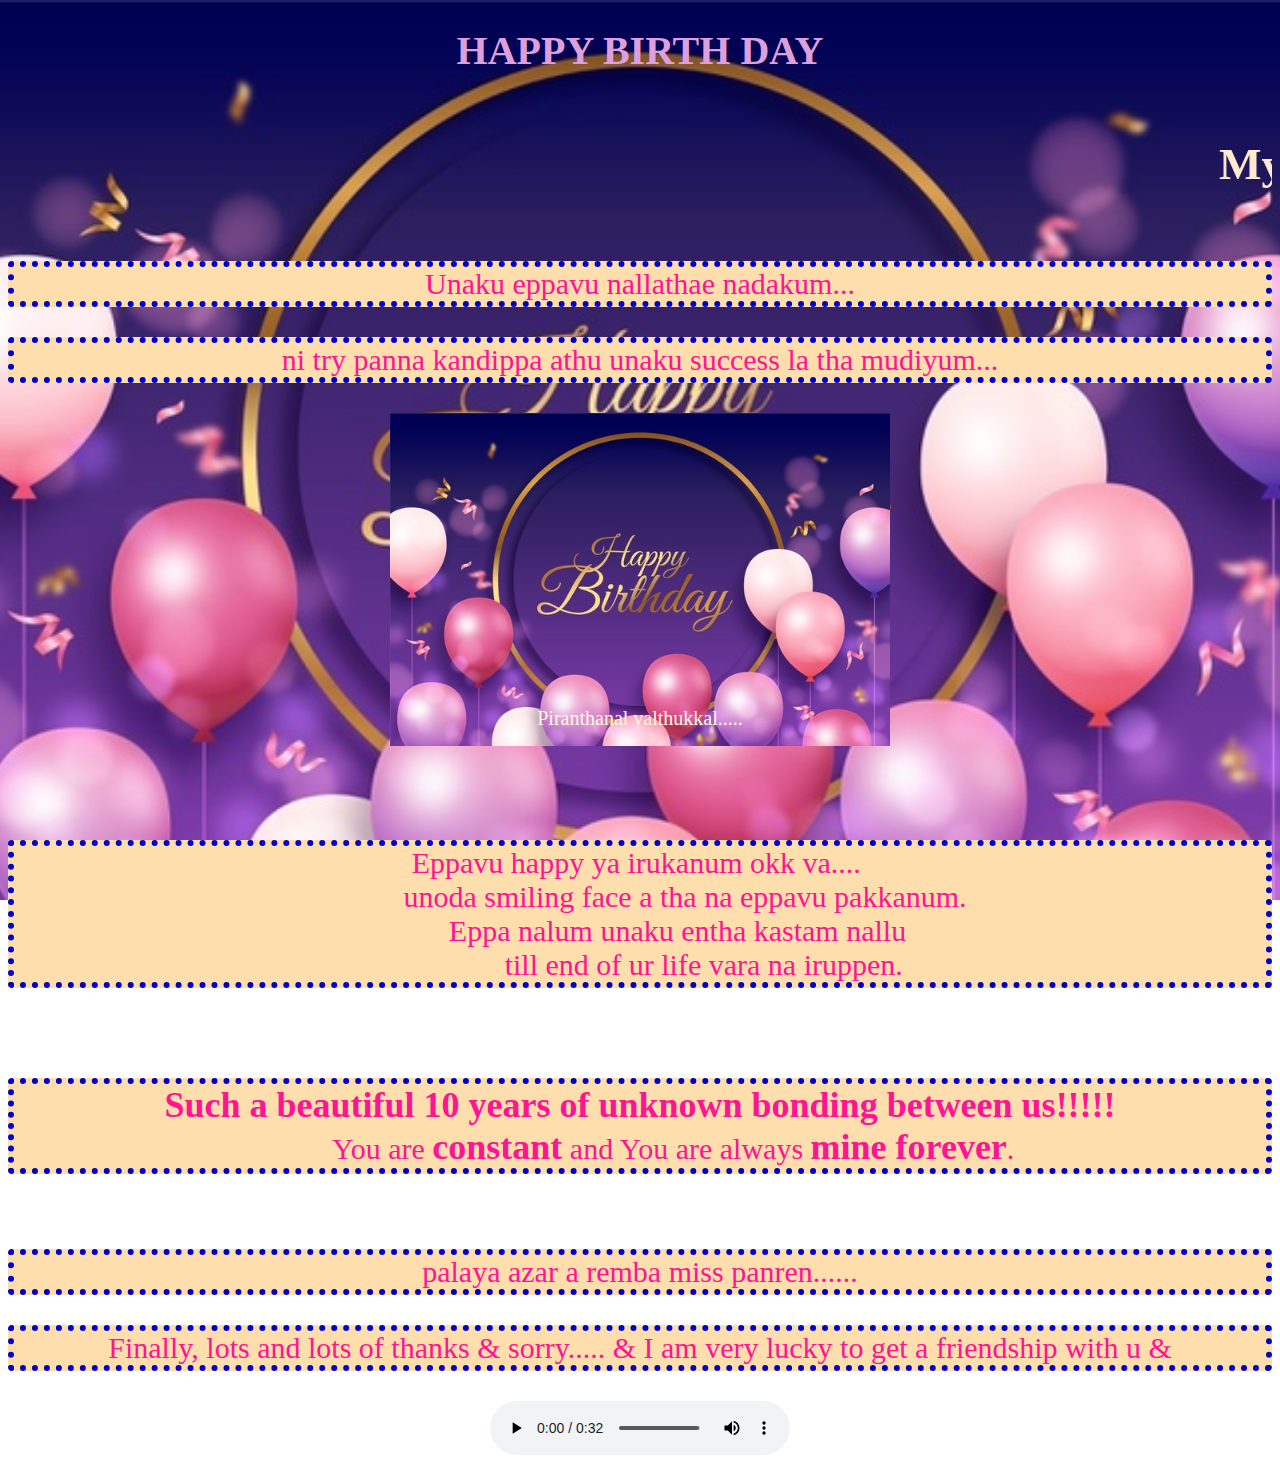
==== index.html @ 391ae745 "added new" ====
<!DOCTYPE html>
<html>

  <head>
    <title>Birthday wishes</title>
    <meta name="viewport" content="width=device-width, initial-scale=1.0">
    <meta content="text/html; charset=iso-8859-2" http-equiv="Content-Type">
    <link rel="stylesheet" href="mine.css">
    <style>
      * {box-sizing: border-box;}
      .mySlides {display: none;}
      img {vertical-align: middle;}
      img { opacity: 1.0;}
      img:hover {  opacity: 0.4;}
      /* Slideshow container */
      .slideshow-container {
        max-width: 500px;
        position: relative;
        margin: auto;
      }
      
      /* Caption text */
      .text {
        color:lightseagreen;
        font-size: 20px;
        padding: 8px 12px;
        position: absolute;
        bottom: 8px;
        width: 100%;
        text-align: center;
      }
      
      /* The dots/bullets/indicators */
      .dot {
        height: 0px;
        width: 0px;
        margin: 0 2px;
        background-color: #bbb;
        border-radius: 50%;
        display: inline-block;
        transition: background-color 0.6s ease;
      }
      
      .active {
        background-color: #717171;
      }
      
      /* Fading animation */
      .fade {
        -webkit-animation-name: fade;
        -webkit-animation-duration: 1.5s;
        animation-name: fade;
        animation-duration: 1.5s;
      }
      
      @-webkit-keyframes fade {
        from {opacity: .4} 
        to {opacity: 1}
      }
      
      @keyframes fade {
        from {opacity: .4} 
        to {opacity: 1}
      }
      
      /* On smaller screens, decrease text size */
      @media only screen and (max-width: 300px) {
        .text {font-size: 20px}
      }

      body{
    background: url(a.jpg) no-repeat center center fixed; 
    -webkit-background-size: cover;
    -moz-background-size: cover;
    -o-background-size: cover;
    background-size: cover;
    text-align: center;
}
h1
{
    font-weight: bold;
    color:plum;
    font-family:Curlz MT;
    font-size: 40px;
}
h2
{
    font-size: 45px;
    font-family: French Script MT;
    color:blanchedalmond;
}

b{
  font-size: larger;
  
}

p{
    font-size: 30px;
    color:deeppink;
    background:navajowhite;
    font-family:Gabriola;
    border-style: dotted;
    border-width: 6px;
    border-radius:4px;
    border-color:mediumblue;
}
      </style>
      
    </head>

    <body>
      <h1>HAPPY BIRTH DAY</h1>
      <marquee><h2>My best wishes to u babe.....    Happiest birth day to u pakki.......</h2></marquee>
      <p>Unaku eppavu nallathae nadakum...</p>
      <p> ni try panna kandippa athu unaku success la tha mudiyum...</p>
      
      <div class="slideshow-container">

        <div class="mySlides fade">
          <img src="a.jpg" style="width:100%; height: 50%;">
          <div class="text" style="color:cornsilk;">Piranthanal valthukkal.....</div>
        </div>
        
        <div class="mySlides fade">
          <img src="11.jpg" style="width:70%; height: 60%;">
          <div class="text">Hiii handsome....</div>
        </div>
        <div class="mySlides fade">
          <img src="12.jpg" style="width:90%; height: 70%;">
          <div class="text" style="color:lime;">GYM BOY....</div>
        </div>
    
        <div class="mySlides fade">
          <img src="13.jpg" style="width:70%; height: 50%;">
          <div class="text" style="color:cornsilk ;">Such a smiling face......</div>
        </div>
        <div class="mySlides fade">
          <img src="14.jpg" style="width:50%; height: 50%;">
          <div class="text">Good looking.....</div>
        </div>
        <div class="mySlides fade">
          <img src="15.jpg" style="width:70%; height: 50%;">
          <div class="text";>Stylish guy......</div>
        </div>
        <div class="mySlides fade">
          <img src="16.jpg" style="width:50%; height: 40%;">
          <div class="text">Smiley.....</div>
        </div>
        <div class="mySlides fade">
          <img src="17.jpg" style="width:50%; height: 50%;">
          <div class="text">Looking good.....</div>
        </div>
        <div class="mySlides fade">
          <img src="18.jpg" style="width:70%; height: 50%;">
          <div class="text">What a pose.....</div>
        </div>
        <div class="mySlides fade">
          <img src="19.jpg" style="width:50%; height: 50%;">
          <div class="text" style="color: rgb(233, 33, 133);">Mine........</div>
        </div>
        <div class="mySlides fade">
          <img src="20.jpg" style="width:70%; height: 50%;">
          <div class="text">ena lookuuu.......</div>
        </div>
        <div class="mySlides fade">
          <img src="21.jpg" style="width:70%; height: 50%;">
          <div class="text">cutieee......</div>
        </div>
        <div class="mySlides fade">
          <img src="22.jpeg" style="width:120%; height: 50%;">
          <div class="text">Back pose.....</div>
        </div>
        <div class="mySlides fade">
          <img src="23.jpg" style="width:100%; height: 50%;">
          <div class="text">Constant......</div>
        </div>
        <div class="mySlides fade">
          <img src="24.jpg" style="width:70%; height: 50%;">
          <div class="text">Chella kuttieeee.....</div>
        </div>
        <div class="mySlides fade">
          <img src="25.jpg" style="width:100%; height: 50%;">
          <div class="text" style="color: rgb(233, 33, 133);">Babe........</div>
        </div>
        <div class="mySlides fade">
          <img src="26.jpg" style="width:100%; height: 50%;">
          <div class="text">KD paiyaa.......</div>
        </div>
        <div class="mySlides fade">
          <img src="4.jpg" style="width:70%; height: 50%;">
          <div class="text" style="color: hotpink;">Mine forever.......</div>
        </div>
        <div class="mySlides fade">
          <img src="27.jpg" style="width:100%; height: 70%;">
          <div class="text">Miss u pakkiiii....</div>
        </div>
        <div class="mySlides fade">
          <img src="hd.jpg" style="width:100%; height: 70%;">
          <div class="text">Once again HBD pakkiiii....</div>
        </div>
        
        </div>
        <br>
        <div style="text-align:center">
          <span class="dot"></span> 
          <span class="dot"></span> 
          <span class="dot"></span> 
          <span class="dot"></span> 
          <span class="dot"></span>
          <span class="dot"></span>
          <span class="dot"></span>
          <span class="dot"></span>
          <span class="dot"></span>
          <span class="dot"></span>
          <span class="dot"></span>
          <span class="dot"></span>
          <span class="dot"></span>
          <span class="dot"></span>
          <span class="dot"></span>
          <span class="dot"></span>
          <span class="dot"></span>
          <span class="dot"></span>
          <span class="dot"></span>
          <span class="dot"></span>
        </div>
        
        <pre>
          <p>Eppavu happy ya irukanum okk va.... 
            unoda smiling face a tha na eppavu pakkanum.
           Eppa nalum unaku entha kastam nallu 
                 till end of ur life vara na iruppen.</p>
            <p><b>Such a beautiful 10 years of unknown bonding between us!!!!!</b>
          You are <b>constant</b> and You are always <b>mine forever</b>. </p> </pre>        
          <p>palaya azar a remba miss panren......</p>
          <p>Finally, lots and lots of thanks & sorry.....
            & I am very lucky to get a friendship with u &
          </p>
          
          <audio controls autoplay>
            <source src="minebabe.mp3" type="audio/mp3">
          </audio> 
        <script>
          var slideIndex = 0;
          showSlides();
          
          function showSlides() {
            var i;
            var slides = document.getElementsByClassName("mySlides");
            var dots = document.getElementsByClassName("dot");
            for (i = 0; i < slides.length; i++) {
              slides[i].style.display = "none";  
            }
            slideIndex++;
            if (slideIndex > slides.length) {slideIndex = 1}    
            for (i = 0; i < dots.length; i++) {
              dots[i].className = dots[i].className.replace(" active", "");
            }
            slides[slideIndex-1].style.display = "block";  
            dots[slideIndex-1].className += " active";
            setTimeout(showSlides, 3000); 
          }
          </script>
    </body>
</html>
---- mine.css ----
body{
    background: url(a.jpg) no-repeat center center fixed; 
    -webkit-background-size: cover;
    -moz-background-size: cover;
    -o-background-size: cover;
    background-size: cover;
    text-align: center;
}
h1
{
    font-weight: bold;
    color:plum;
    font-family:Curlz MT;
    font-size: 40px;
}
h2
{
    font-size: 45px;
    font-family: French Script MT;
    color:blanchedalmond;
}

p{
    font-size: 30px;
    color:deeppink;
    background:navajowhite;
    font-family:Gabriola;
    border-style: dotted;
    border-width: 6px;
    border-radius:4px;
    border-color:mediumblue;
}
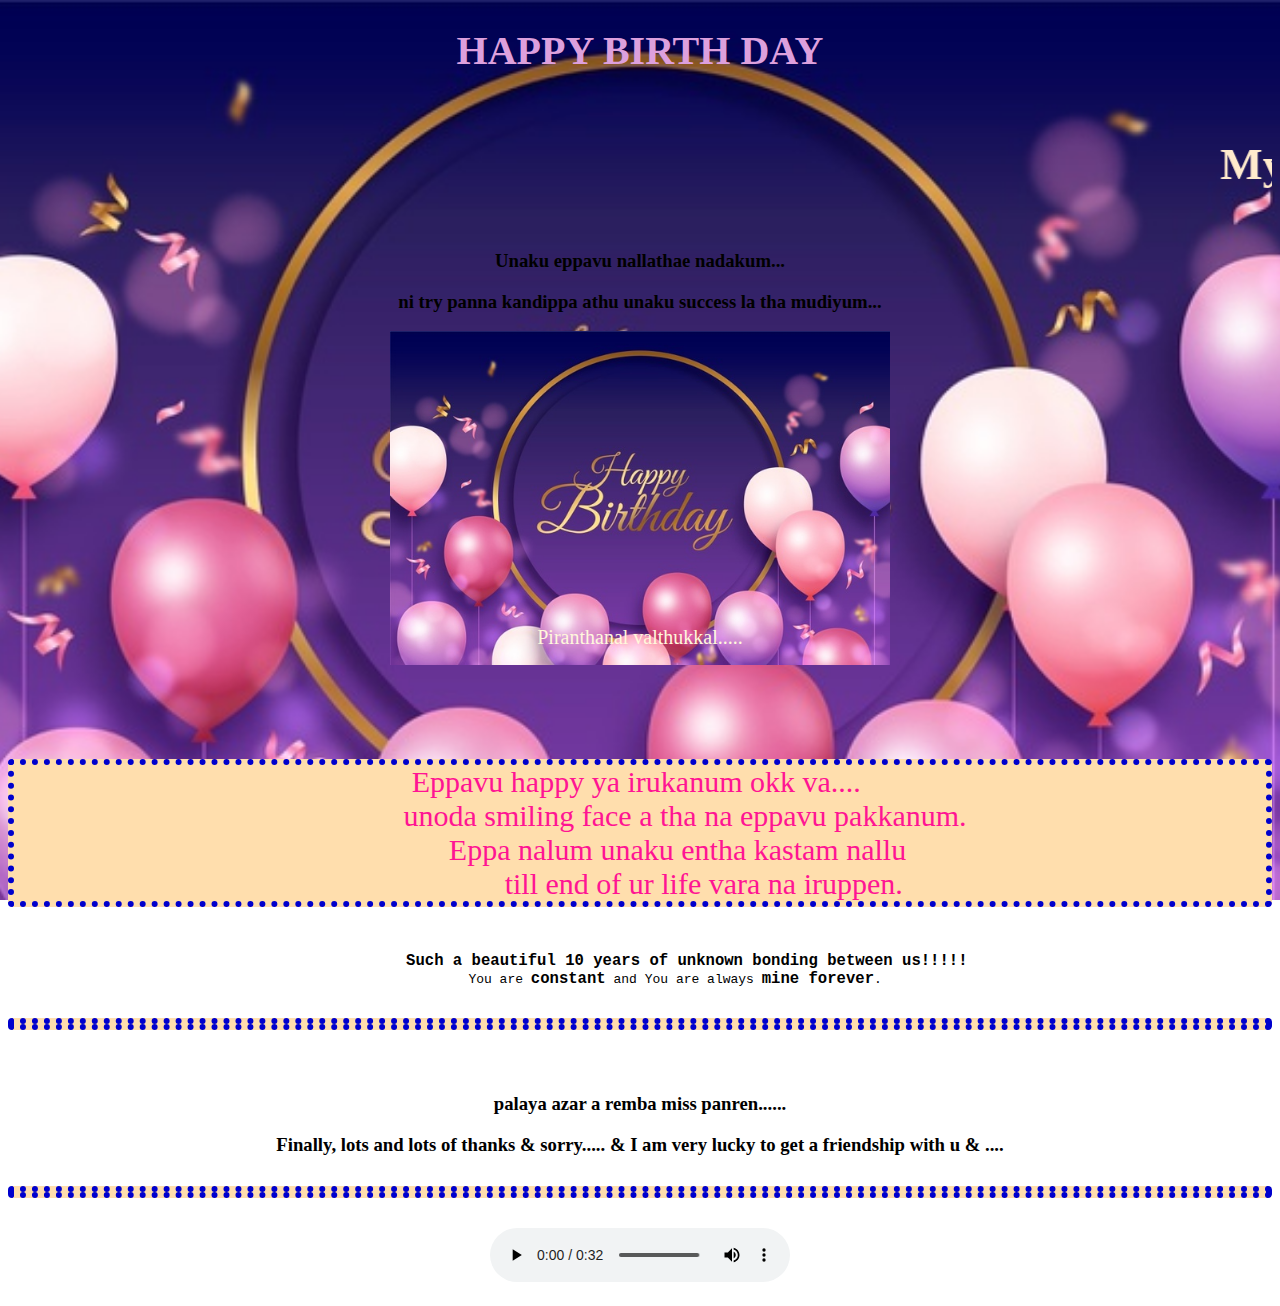
==== commit 96b4364d: "final update" ====
--- a/index.html
+++ b/index.html
@@ -112,8 +112,8 @@
     <body>
       <h1>HAPPY BIRTH DAY</h1>
       <marquee><h2>My best wishes to u babe.....    Happiest birth day to u pakki.......</h2></marquee>
-      <p>Unaku eppavu nallathae nadakum...</p>
-      <p> ni try panna kandippa athu unaku success la tha mudiyum...</p>
+      <h3>Unaku eppavu nallathae nadakum...</h3>
+      <h3> ni try panna kandippa athu unaku success la tha mudiyum...</h3>
       
       <div class="slideshow-container">
 
@@ -230,11 +230,11 @@
             unoda smiling face a tha na eppavu pakkanum.
            Eppa nalum unaku entha kastam nallu 
                  till end of ur life vara na iruppen.</p>
-            <p><b>Such a beautiful 10 years of unknown bonding between us!!!!!</b>
+            <b>Such a beautiful 10 years of unknown bonding between us!!!!!</b>
           You are <b>constant</b> and You are always <b>mine forever</b>. </p> </pre>        
-          <p>palaya azar a remba miss panren......</p>
-          <p>Finally, lots and lots of thanks & sorry.....
-            & I am very lucky to get a friendship with u &
+          <h3>palaya azar a remba miss panren......</h3>
+          <h3>Finally, lots and lots of thanks & sorry.....
+            & I am very lucky to get a friendship with u & ....
           </p>
           
           <audio controls autoplay>
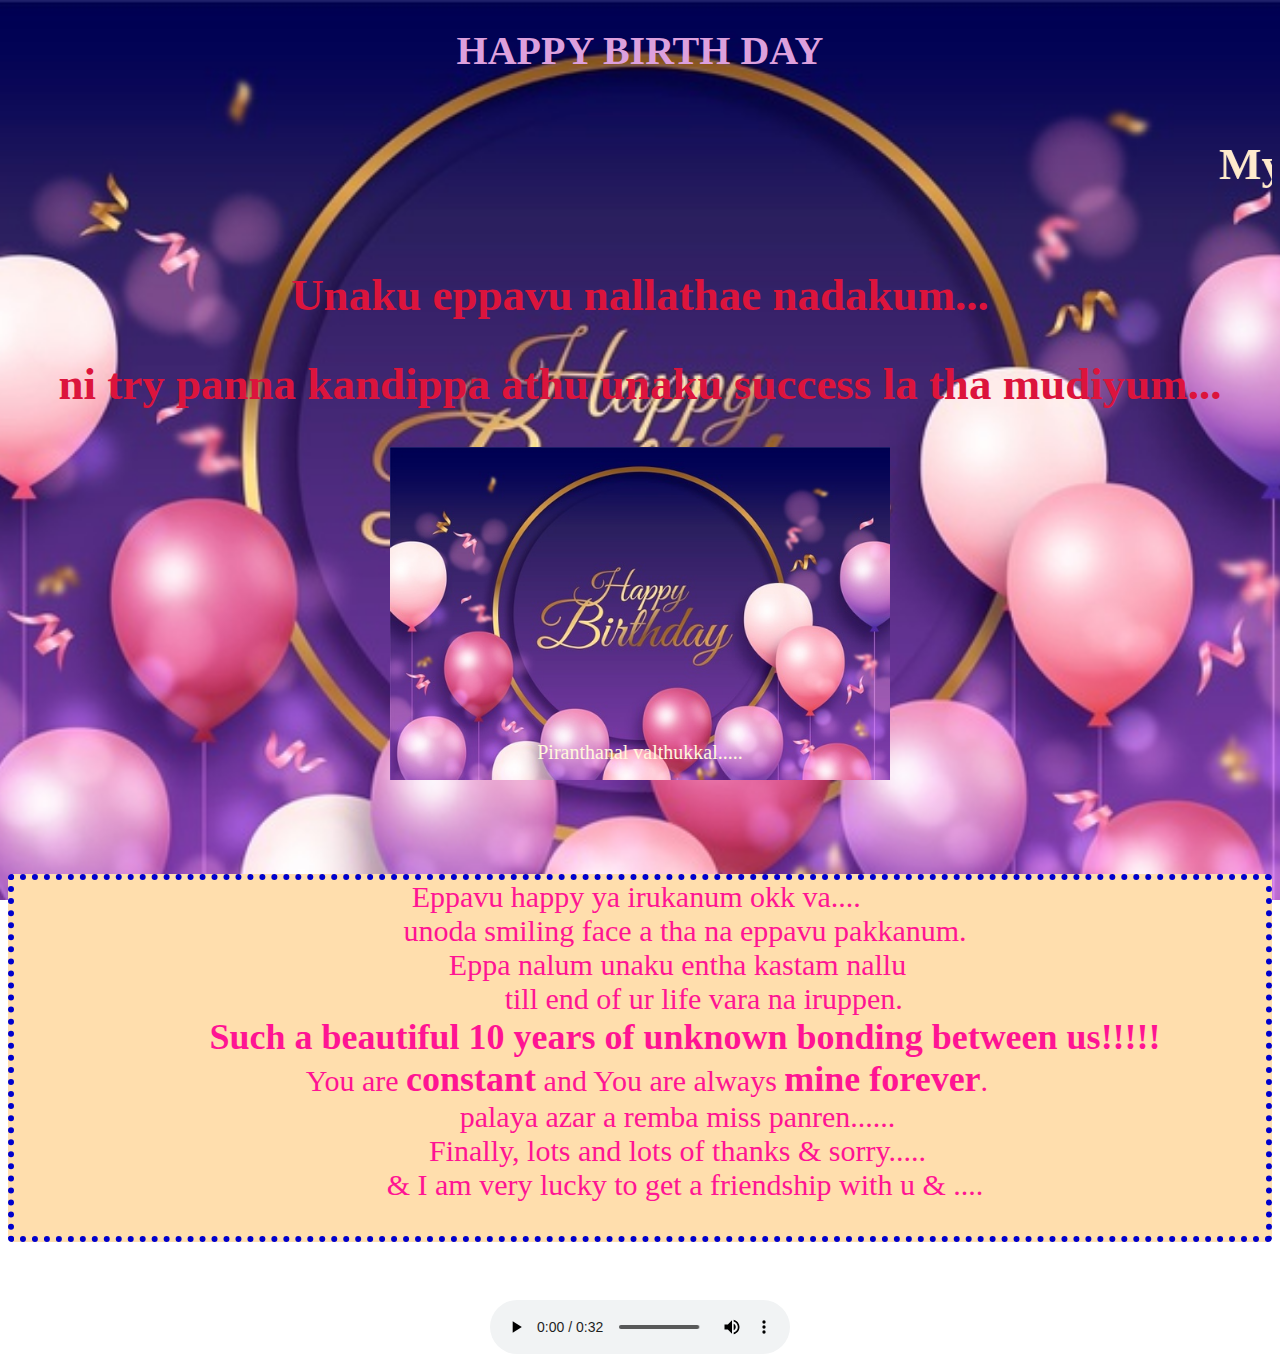
==== commit 210e6ea6: "added new" ====
--- a/index.html
+++ b/index.html
@@ -110,10 +110,11 @@
     </head>
 
     <body>
+      
       <h1>HAPPY BIRTH DAY</h1>
       <marquee><h2>My best wishes to u babe.....    Happiest birth day to u pakki.......</h2></marquee>
-      <h3>Unaku eppavu nallathae nadakum...</h3>
-      <h3> ni try panna kandippa athu unaku success la tha mudiyum...</h3>
+     <centre><h2 style="color:crimson;">Unaku eppavu nallathae nadakum...</h2>
+      <h2 style="color:crimson;"> ni try panna kandippa athu unaku success la tha mudiyum...</h2></centre>
       
       <div class="slideshow-container">
 
@@ -229,13 +230,13 @@
           <p>Eppavu happy ya irukanum okk va.... 
             unoda smiling face a tha na eppavu pakkanum.
            Eppa nalum unaku entha kastam nallu 
-                 till end of ur life vara na iruppen.</p>
+                 till end of ur life vara na iruppen.
             <b>Such a beautiful 10 years of unknown bonding between us!!!!!</b>
-          You are <b>constant</b> and You are always <b>mine forever</b>. </p> </pre>        
-          <h3>palaya azar a remba miss panren......</h3>
-          <h3>Finally, lots and lots of thanks & sorry.....
+          You are <b>constant</b> and You are always <b>mine forever</b>.        
+          palaya azar a remba miss panren......
+          Finally, lots and lots of thanks & sorry.....
             & I am very lucky to get a friendship with u & ....
-          </p>
+          </p> </pre> 
           
           <audio controls autoplay>
             <source src="minebabe.mp3" type="audio/mp3">
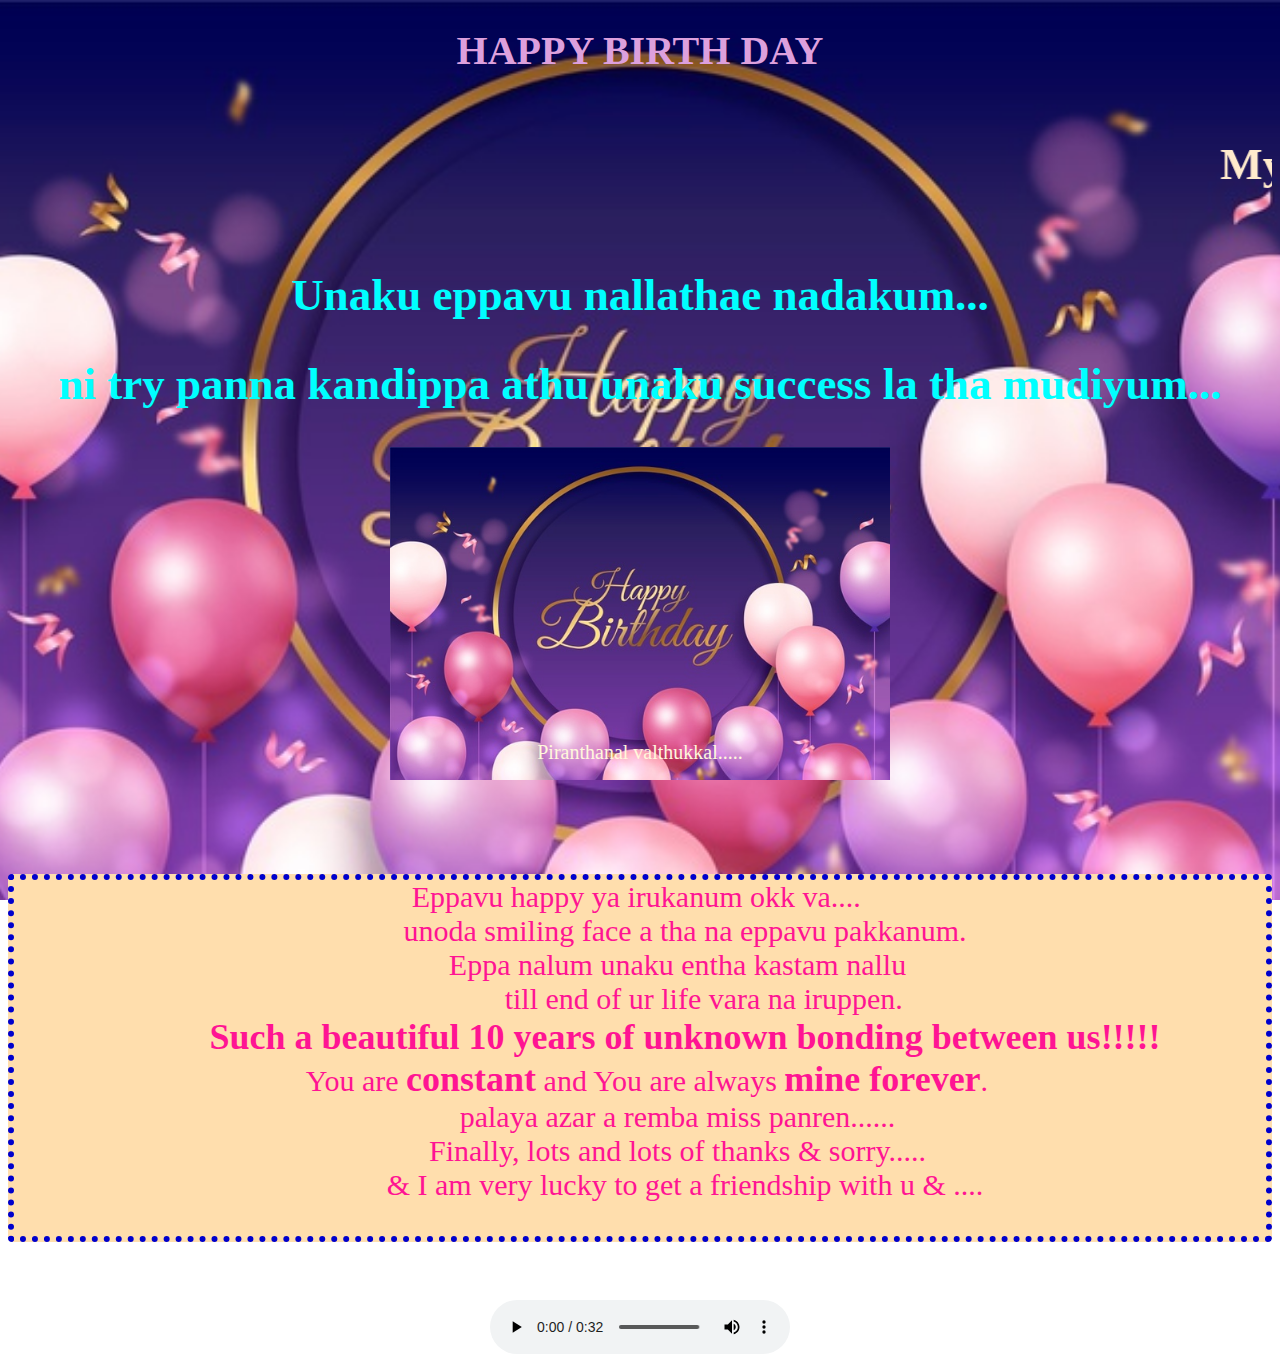
==== commit d97cc011: "final" ====
--- a/index.html
+++ b/index.html
@@ -113,8 +113,8 @@
       
       <h1>HAPPY BIRTH DAY</h1>
       <marquee><h2>My best wishes to u babe.....    Happiest birth day to u pakki.......</h2></marquee>
-     <centre><h2 style="color:crimson;">Unaku eppavu nallathae nadakum...</h2>
-      <h2 style="color:crimson;"> ni try panna kandippa athu unaku success la tha mudiyum...</h2></centre>
+     <centre><h2 style="color:cyan;">Unaku eppavu nallathae nadakum...</h2>
+      <h2 style="color:cyan;"> ni try panna kandippa athu unaku success la tha mudiyum...</h2></centre>
       
       <div class="slideshow-container">
 
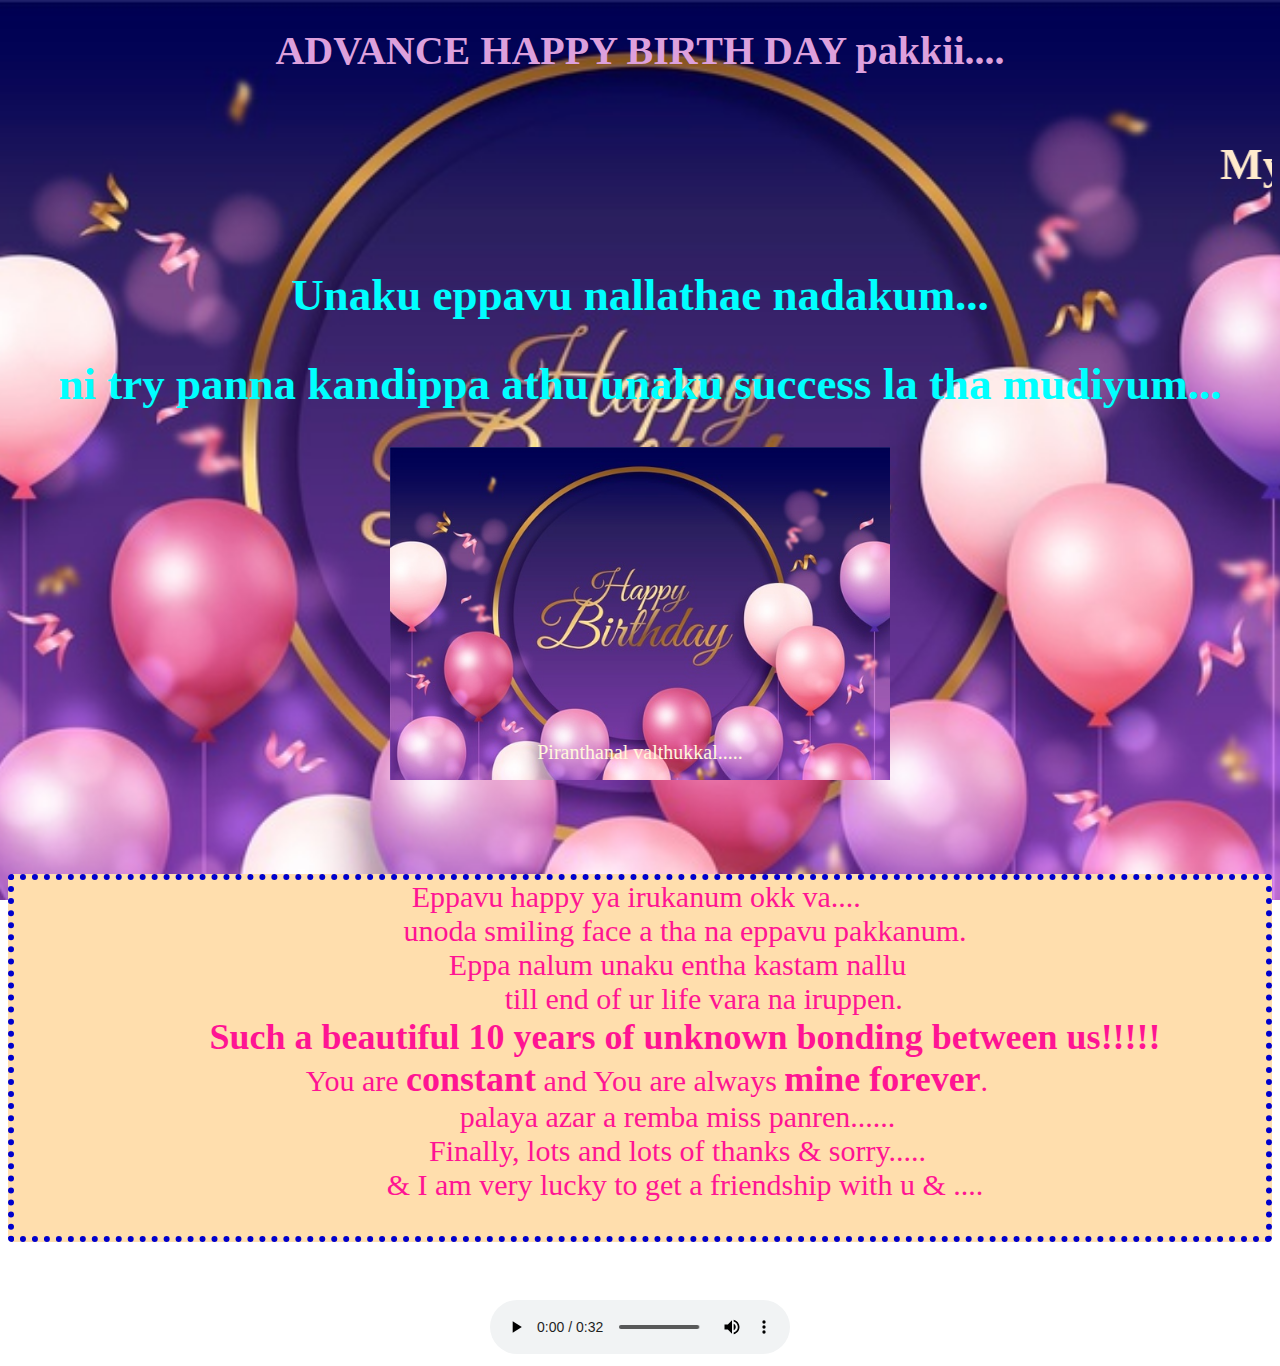
==== commit a22e9ffe: "Update index.html" ====
--- a/index.html
+++ b/index.html
@@ -111,7 +111,7 @@
 
     <body>
       
-      <h1>HAPPY BIRTH DAY</h1>
+      <h1>ADVANCE HAPPY BIRTH DAY pakkii....</h1>
       <marquee><h2>My best wishes to u babe.....    Happiest birth day to u pakki.......</h2></marquee>
      <centre><h2 style="color:cyan;">Unaku eppavu nallathae nadakum...</h2>
       <h2 style="color:cyan;"> ni try panna kandippa athu unaku success la tha mudiyum...</h2></centre>
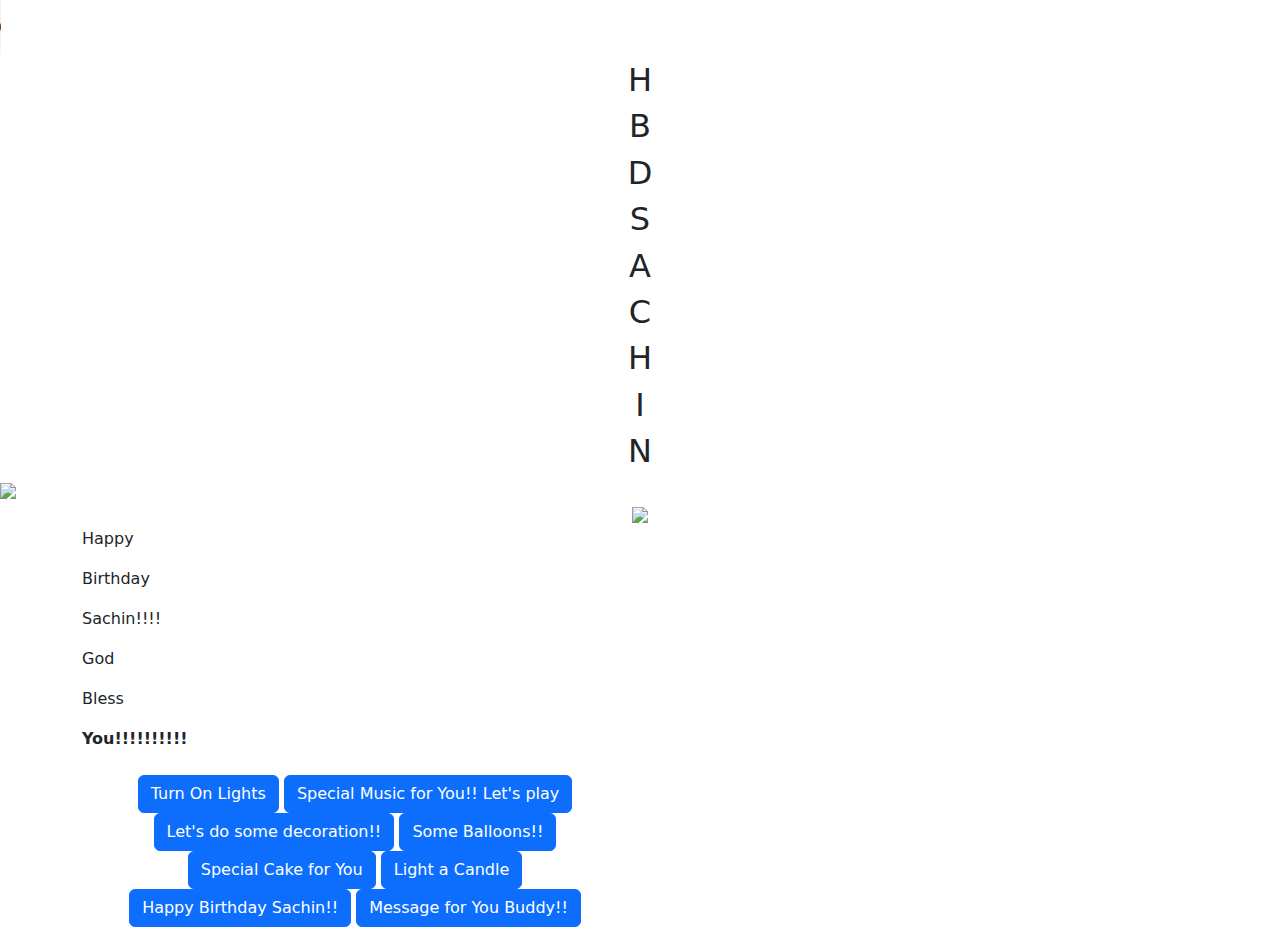
==== commit ed78f7a0: "Update index.html" ====
--- a/index.html
+++ b/index.html
@@ -1,266 +1,137 @@
 <!DOCTYPE html>
-<html>
+<html lang="en">
+<head>
+	<title>Happy Birthday Sachin!!</title>
+	<meta charset="UTF-8" />
+	<meta name="description" content="Happy Birthday Sonangi">
+	<meta name="robots" content="index, follow" />
+    <meta name="keywords" content="Birthday, Happy">
+    <meta property="og:type" content="E-Greeting" />
+    <meta property="og:image" content="favicon.ico" />
+    <meta property="og:description" content="Wish you a very Happy Birthday">
+	<meta name="viewport" content="width=device-width, initial-scale=1.0, user-scalable=0, minimum-scale=1.0, maximum-scale=1.0">
+	<meta name="apple-mobile-web-app-capable" content="yes">
+	<meta name="apple-mobile-web-app-status-bar-style" content="black">
+	<meta http-equiv="X-UA-Compatible" content="IE=9; IE=8; IE=7; IE=EDGE" />
+	<link rel="stylesheet" href="https://maxcdn.bootstrapcdn.com/bootstrap/5.3.0/css/bootstrap.min.css">
+	<link rel="stylesheet" type="text/css" href="stylesheet.css">
+	<link rel="stylesheet" type="text/css" href="loading.css">
+	<link href='https://fonts.googleapis.com/css?family=Signika' rel='stylesheet' type='text/css'>
+	<link rel="stylesheet" href="compiled.css">
+</head>
 
-  <head>
-    <title>Birthday wishes</title>
-    <meta name="viewport" content="width=device-width, initial-scale=1.0">
-    <meta content="text/html; charset=iso-8859-2" http-equiv="Content-Type">
-    <link rel="stylesheet" href="mine.css">
-    <style>
-      * {box-sizing: border-box;}
-      .mySlides {display: none;}
-      img {vertical-align: middle;}
-      img { opacity: 1.0;}
-      img:hover {  opacity: 0.4;}
-      /* Slideshow container */
-      .slideshow-container {
-        max-width: 500px;
-        position: relative;
-        margin: auto;
-      }
-      
-      /* Caption text */
-      .text {
-        color:lightseagreen;
-        font-size: 20px;
-        padding: 8px 12px;
-        position: absolute;
-        bottom: 8px;
-        width: 100%;
-        text-align: center;
-      }
-      
-      /* The dots/bullets/indicators */
-      .dot {
-        height: 0px;
-        width: 0px;
-        margin: 0 2px;
-        background-color: #bbb;
-        border-radius: 50%;
-        display: inline-block;
-        transition: background-color 0.6s ease;
-      }
-      
-      .active {
-        background-color: #717171;
-      }
-      
-      /* Fading animation */
-      .fade {
-        -webkit-animation-name: fade;
-        -webkit-animation-duration: 1.5s;
-        animation-name: fade;
-        animation-duration: 1.5s;
-      }
-      
-      @-webkit-keyframes fade {
-        from {opacity: .4} 
-        to {opacity: 1}
-      }
-      
-      @keyframes fade {
-        from {opacity: .4} 
-        to {opacity: 1}
-      }
-      
-      /* On smaller screens, decrease text size */
-      @media only screen and (max-width: 300px) {
-        .text {font-size: 20px}
-      }
+<body>
+	<div class="loading"></div>
+	<audio class="song" controls loop>
+        <source src="hbd.mp3"></source>
+	   Your browser isn't supported for this Audio!!.
+    </audio>
+    <div class="balloons text-center" id="b1">
+    	<h2 class="yellow">H</h2>
+    </div>
+    <div class="balloons text-center" id="b2">
+    	<h2 class="blue">B</h2>
+    </div>
+	<div class="balloons text-center" id="b3">
+    	<h2 class="red">D</h2>
+    </div>
+	<div class="balloons text-center" id="b4">
+    	<h2 class="green">S</h2>
+    </div>
+	<div class="balloons text-center" id="b5">
+    	<h2 class="purple">A</h2>
+    </div>
+    <div class="balloons text-center" id="b6">
+    	<h2 class="light-green">C</h2>
+    </div>
+    <div class="balloons text-center" id="b7">
+    	<h2 class="turquoise">H</h2>
+	</div>
+	<div class="balloons text-center" id="b8">
+    	<h2 class="red">I</h2>
+	</div>
+	<div class="balloons text-center" id="b9">
+    	<h2 class="yellow">N</h2>
+	</div>
 
-      body{
-    background: url(a.jpg) no-repeat center center fixed; 
-    -webkit-background-size: cover;
-    -moz-background-size: cover;
-    -o-background-size: cover;
-    background-size: cover;
-    text-align: center;
-}
-h1
-{
-    font-weight: bold;
-    color:plum;
-    font-family:Curlz MT;
-    font-size: 40px;
-}
-h2
-{
-    font-size: 45px;
-    font-family: French Script MT;
-    color:blanchedalmond;
-}
-
-b{
-  font-size: larger;
-  
-}
-
-p{
-    font-size: 30px;
-    color:deeppink;
-    background:navajowhite;
-    font-family:Gabriola;
-    border-style: dotted;
-    border-width: 6px;
-    border-radius:4px;
-    border-color:mediumblue;
-}
-      </style>
-      
-    </head>
-
-    <body>
-      
-      <h1>ADVANCE HAPPY BIRTH DAY pakkii....</h1>
-      <marquee><h2>My best wishes to u babe.....    Happiest birth day to u pakki.......</h2></marquee>
-     <centre><h2 style="color:cyan;">Unaku eppavu nallathae nadakum...</h2>
-      <h2 style="color:cyan;"> ni try panna kandippa athu unaku success la tha mudiyum...</h2></centre>
-      
-      <div class="slideshow-container">
-
-        <div class="mySlides fade">
-          <img src="a.jpg" style="width:100%; height: 50%;">
-          <div class="text" style="color:cornsilk;">Piranthanal valthukkal.....</div>
-        </div>
-        
-        <div class="mySlides fade">
-          <img src="11.jpg" style="width:70%; height: 60%;">
-          <div class="text">Hiii handsome....</div>
-        </div>
-        <div class="mySlides fade">
-          <img src="12.jpg" style="width:90%; height: 70%;">
-          <div class="text" style="color:lime;">GYM BOY....</div>
-        </div>
-    
-        <div class="mySlides fade">
-          <img src="13.jpg" style="width:70%; height: 50%;">
-          <div class="text" style="color:cornsilk ;">Such a smiling face......</div>
-        </div>
-        <div class="mySlides fade">
-          <img src="14.jpg" style="width:50%; height: 50%;">
-          <div class="text">Good looking.....</div>
-        </div>
-        <div class="mySlides fade">
-          <img src="15.jpg" style="width:70%; height: 50%;">
-          <div class="text";>Stylish guy......</div>
-        </div>
-        <div class="mySlides fade">
-          <img src="16.jpg" style="width:50%; height: 40%;">
-          <div class="text">Smiley.....</div>
-        </div>
-        <div class="mySlides fade">
-          <img src="17.jpg" style="width:50%; height: 50%;">
-          <div class="text">Looking good.....</div>
-        </div>
-        <div class="mySlides fade">
-          <img src="18.jpg" style="width:70%; height: 50%;">
-          <div class="text">What a pose.....</div>
-        </div>
-        <div class="mySlides fade">
-          <img src="19.jpg" style="width:50%; height: 50%;">
-          <div class="text" style="color: rgb(233, 33, 133);">Mine........</div>
-        </div>
-        <div class="mySlides fade">
-          <img src="20.jpg" style="width:70%; height: 50%;">
-          <div class="text">ena lookuuu.......</div>
-        </div>
-        <div class="mySlides fade">
-          <img src="21.jpg" style="width:70%; height: 50%;">
-          <div class="text">cutieee......</div>
-        </div>
-        <div class="mySlides fade">
-          <img src="22.jpeg" style="width:120%; height: 50%;">
-          <div class="text">Back pose.....</div>
-        </div>
-        <div class="mySlides fade">
-          <img src="23.jpg" style="width:100%; height: 50%;">
-          <div class="text">Constant......</div>
-        </div>
-        <div class="mySlides fade">
-          <img src="24.jpg" style="width:70%; height: 50%;">
-          <div class="text">Chella kuttieeee.....</div>
-        </div>
-        <div class="mySlides fade">
-          <img src="25.jpg" style="width:100%; height: 50%;">
-          <div class="text" style="color: rgb(233, 33, 133);">Babe........</div>
-        </div>
-        <div class="mySlides fade">
-          <img src="26.jpg" style="width:100%; height: 50%;">
-          <div class="text">KD paiyaa.......</div>
-        </div>
-        <div class="mySlides fade">
-          <img src="4.jpg" style="width:70%; height: 50%;">
-          <div class="text" style="color: hotpink;">Mine forever.......</div>
-        </div>
-        <div class="mySlides fade">
-          <img src="27.jpg" style="width:100%; height: 70%;">
-          <div class="text">Miss u pakkiiii....</div>
-        </div>
-        <div class="mySlides fade">
-          <img src="hd.jpg" style="width:100%; height: 70%;">
-          <div class="text">Once again HBD pakkiiii....</div>
-        </div>
-        
-        </div>
-        <br>
-        <div style="text-align:center">
-          <span class="dot"></span> 
-          <span class="dot"></span> 
-          <span class="dot"></span> 
-          <span class="dot"></span> 
-          <span class="dot"></span>
-          <span class="dot"></span>
-          <span class="dot"></span>
-          <span class="dot"></span>
-          <span class="dot"></span>
-          <span class="dot"></span>
-          <span class="dot"></span>
-          <span class="dot"></span>
-          <span class="dot"></span>
-          <span class="dot"></span>
-          <span class="dot"></span>
-          <span class="dot"></span>
-          <span class="dot"></span>
-          <span class="dot"></span>
-          <span class="dot"></span>
-          <span class="dot"></span>
-        </div>
-        
-        <pre>
-          <p>Eppavu happy ya irukanum okk va.... 
-            unoda smiling face a tha na eppavu pakkanum.
-           Eppa nalum unaku entha kastam nallu 
-                 till end of ur life vara na iruppen.
-            <b>Such a beautiful 10 years of unknown bonding between us!!!!!</b>
-          You are <b>constant</b> and You are always <b>mine forever</b>.        
-          palaya azar a remba miss panren......
-          Finally, lots and lots of thanks & sorry.....
-            & I am very lucky to get a friendship with u & ....
-          </p> </pre> 
-          
-          <audio controls autoplay>
-            <source src="minebabe.mp3" type="audio/mp3">
-          </audio> 
-        <script>
-          var slideIndex = 0;
-          showSlides();
-          
-          function showSlides() {
-            var i;
-            var slides = document.getElementsByClassName("mySlides");
-            var dots = document.getElementsByClassName("dot");
-            for (i = 0; i < slides.length; i++) {
-              slides[i].style.display = "none";  
-            }
-            slideIndex++;
-            if (slideIndex > slides.length) {slideIndex = 1}    
-            for (i = 0; i < dots.length; i++) {
-              dots[i].className = dots[i].className.replace(" active", "");
-            }
-            slides[slideIndex-1].style.display = "block";  
-            dots[slideIndex-1].className += " active";
-            setTimeout(showSlides, 3000); 
-          }
-          </script>
-    </body>
+    <img src="Balloon-Border.png" width="100%" class="balloon-border">
+	<div class="container">
+		
+		<div class="row">
+			<div class="col-md-2 col-xs-2 bulb-holder">
+				<div class="bulb" id="bulb_yellow"></div>
+			</div>
+			<div class="col-md-2 col-xs-2 bulb-holder">
+				<div class="bulb" id="bulb_red"></div>
+			</div>
+			<div class="col-md-2 col-xs-2 bulb-holder">
+				<div class="bulb" id="bulb_blue"></div>
+			</div>
+			<div class="col-md-2 col-xs-2 bulb-holder">
+				<div class="bulb" id="bulb_green"></div>
+			</div>
+			<div class="col-md-2 col-xs-2 bulb-holder">
+				<div class="bulb" id="bulb_pink"></div>
+			</div>
+			<div class="col-md-2 col-xs-2 bulb-holder">
+				<div class="bulb" id="bulb_orange"></div>
+			</div>
+		</div>
+		<div class="row">
+			<div class="col-md-12 text-center">
+				<img src="banner.png" class="bannar">
+			</div>
+		</div>
+		<div class="row cake-cover">
+			<div class="col-md-12 texr-center">
+				<div class="cake">
+				  <div class="velas">
+				    <div class="fuego"></div>
+				    <div class="fuego"></div>
+				    <div class="fuego"></div>
+				    <div class="fuego"></div>
+				    <div class="fuego"></div>
+				  </div>
+				  <div class="cobertura"></div>
+				  <div class="bizcocho"></div>
+				</div>
+			</div>
+		</div>
+		<div class="row message">
+			<div class="col-md-12">
+				<p>Happy</p>
+				<p>Birthday</p>
+				<p>Sachin!!!!</p>
+				<p>God</p>
+				<p>Bless</p>
+				<p><strong>You!!!!!!!!!!</strong></p>
+			</div>
+		</div>
+		<div class="navbar navbar-fixed-bottom">
+			<div class="row">
+				<div class="col-md-6 text-center col-md-offset-3">
+					<button class="btn btn-primary" id="turn_on">Turn On Lights</button>
+					<button class="btn btn-primary" id="play">Special Music for You!! Let's play</button>
+					<button class="btn btn-primary" id="bannar_coming">Let's do some decoration!!</button>
+					<button class="btn btn-primary" id="balloons_flying">Some Balloons!!</button>
+					<button class="btn btn-primary" id="cake_fadein">Special Cake for You</button>
+					<button class="btn btn-primary" id="light_candle">Light a Candle</button>
+					<button class="btn btn-primary" id="wish_message">Happy Birthday Sachin!!</button>
+					<button class="btn btn-primary" id="story">Message for You Buddy!!</button>
+				</div>
+			</div>
+		</div>
+	</div>
+</body>
+<script src="https://ajax.googleapis.com/ajax/libs/jquery/1.11.2/jquery.min.js"></script>
+<script src="https://maxcdn.bootstrapcdn.com/bootstrap/5.3.0/js/bootstrap.min.js"></script>
+<script src="effect.js"></script>
+<script>
+  (function(i,s,o,g,r,a,m){i['GoogleAnalyticsObject']=r;i[r]=i[r]||function(){
+  (i[r].q=i[r].q||[]).push(arguments)},i[r].l=1*new Date();a=s.createElement(o),
+  m=s.getElementsByTagName(o)[0];a.async=1;a.src=g;m.parentNode.insertBefore(a,m)
+  })(window,document,'script','//www.google-analytics.com/analytics.js','ga');
+  ga('create', 'UA-58229732-1', 'auto');
+  ga('send', 'pageview');
+</script>
 </html>
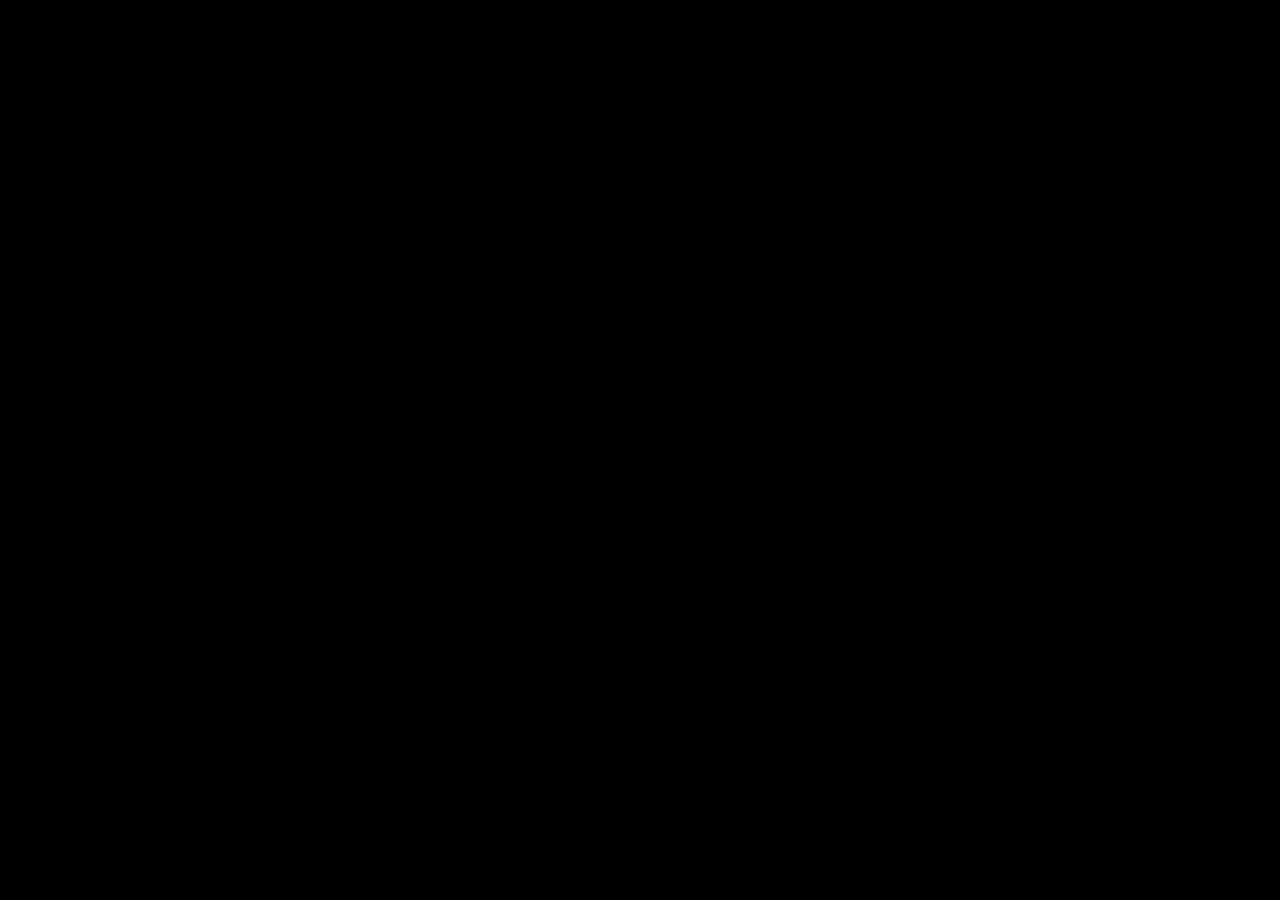
==== commit 4d316e59: "Add files via upload" ====
--- a/index.html
+++ b/index.html
@@ -134,4 +134,4 @@
   ga('create', 'UA-58229732-1', 'auto');
   ga('send', 'pageview');
 </script>
-</html>
+</html>--- a/stylesheet.css
+++ b/stylesheet.css
@@ -0,0 +1,1321 @@
+body {
+	/*background-color: #f170a6;	*/
+	background-color: #000;
+	-webkit-transition:background-color linear 5s;
+	-moz-transition:background-color linear 5s;
+	-o-transition:background-color linear 5s;
+	-ms-transition:background-color linear 5s;
+	transition:background-color linear 5s;
+	overflow-x:hidden;
+}
+.container {
+	display: none;
+}
+.peach {
+	/* background-image: url("bd1.jpg"); */
+	background-color: #f170a6;
+	
+}
+.peach-after {
+	-webkit-animation:peach_alive linear 8s infinite;
+	-moz-animation:peach_alive linear 8s infinite;
+	-o-animation:peach_alive linear 8s infinite;
+	-ms-animation:peach_alive linear 8s infinite;
+	animation:peach_alive linear 8s infinite;
+}
+
+@-webkit-keyframes peach_alive {
+	0%{
+		background-color: #f170a6;
+	}
+	25%{
+		background-color: #f170a6;
+	}
+	50%{
+		background-color: #f170a6;
+	}
+	75%{
+		background-color: #f170a6;
+	}
+	100%{
+		background-color: #f170a6;
+	}
+}
+@-moz-keyframes peach_alive {
+	0%{
+		background-color: #f170a6;
+	}
+	25%{
+		background-color: #f170a6;
+	}
+	50%{
+		background-color: #f170a6;
+	}
+	75%{
+		background-color: #f170a6;
+	}
+	100%{
+		background-color: #f170a6;
+	}
+}
+
+@-o-keyframes peach_alive {
+	0%{
+		background-color: #f170a6;
+	}
+	25%{
+		background-color: #FFE4B5;
+	}
+	50%{
+		background-color: #ddd5d8;
+	}
+	75%{
+		background-color: #FFE4B5;
+	}
+	100%{
+		background-color: #f170a6;
+	}
+}
+
+@-ms-keyframes peach_alive {
+	0%{
+		background-color: #f170a6;
+	}
+	25%{
+		background-color: #FFE4B5;
+	}
+	50%{
+		background-color: #ddd5d8;
+	}
+	75%{
+		background-color: #FFEFD5;
+	}
+	100%{
+		background-color: #f170a6;
+	}
+}
+
+@keyframes peach_alive {
+	0%{
+		background-color: #f170a6;
+	}
+	25%{
+		background-color: #FFE4B5;
+	}
+	50%{
+		background-color: #f170a6;
+	}
+	75%{
+		background-color: #FFEFD5;
+	}
+	100%{
+		background-color: #f170a6;
+	}
+}
+
+
+.bulb {
+	width: 50px;
+	height: 50px;
+	margin: auto;
+	background-repeat: no-repeat no-repeat;
+	background-position:center 0px;
+	background-size: 50px 50px;
+}
+
+.bulb-holder {
+	height: 70px;
+}
+
+.bulb-glow-yellow {
+	background-image: url('bulb_yellow.png');
+	-webkit-animation: bulb_glow_yellow linear 5s;
+	-moz-animation: bulb_glow_yellow linear 5s;
+	-o-animation: bulb_glow_yellow linear 5s;
+	-ms-animation: bulb_glow_yellow linear 5s;
+	animation: bulb_glow_yellow linear 5s;
+}
+
+@-webkit-keyframes bulb_glow_yellow {
+	0%{
+		background-image: url('bulb.png');
+		opacity: 0;
+	}
+	50%{
+		opacity: 1;
+	}
+	100%{
+		background-image: url('bulb_yellow.png');
+		opacity: 1;
+	}
+}
+@-moz-keyframes bulb_glow_yellow {
+	0%{
+		background-image: url('bulb.png');
+		opacity: 0;
+	}
+	50%{
+		opacity: 1;
+	}
+	100%{
+		background-image: url('bulb_yellow.png');
+		opacity: 1;
+	}
+}
+@-o-keyframes bulb_glow_yellow {
+	0%{
+		background-image: url('bulb.png');
+		opacity: 0;
+	}
+	50%{
+		opacity: 1;
+	}
+	100%{
+		background-image: url('bulb_yellow.png');
+		opacity: 1;
+	}
+}
+@-ms-keyframes bulb_glow_yellow {
+	0%{
+		background-image: url('bulb.png');
+		opacity: 0;
+	}
+	50%{
+		opacity: 1;
+	}
+	100%{
+		background-image: url('bulb_yellow.png');
+		opacity: 1;
+	}
+}
+@keyframes bulb_glow_yellow {
+	0%{
+		background-image: url('bulb.png');
+		opacity: 0;
+	}
+	50%{
+		opacity: 1;
+	}
+	100%{
+		background-image: url('bulb_yellow.png');
+		opacity: 1;
+	}
+}
+
+.bulb-glow-red {
+	background-image: url('bulb_red.png');
+	-webkit-animation: bulb_glow_red linear 5s;
+	-moz-animation: bulb_glow_red linear 5s;
+	-o-animation: bulb_glow_red linear 5s;
+	-ms-animation: bulb_glow_red linear 5s;
+	animation: bulb_glow_red linear 5s;
+}
+
+@-webkit-keyframes bulb_glow_red {
+	0%{
+		background-image: url('bulb.png');
+		opacity: 0;
+	}
+	50%{
+		opacity: 1;
+	}
+	100%{
+		background-image: url('bulb_red.png');
+		opacity: 1;
+	}
+}
+@-moz-keyframes bulb_glow_red {
+	0%{
+		background-image: url('bulb.png');
+		opacity: 0;
+	}
+	50%{
+		opacity: 1;
+	}
+	100%{
+		background-image: url('bulb_red.png');
+		opacity: 1;
+	}
+}
+@-o-keyframes bulb_glow_red {
+	0%{
+		background-image: url('bulb.png');
+		opacity: 0;
+	}
+	50%{
+		opacity: 1;
+	}
+	100%{
+		background-image: url('bulb_red.png');
+		opacity: 1;
+	}
+}
+@-ms-keyframes bulb_glow_red {
+	0%{
+		background-image: url('bulb.png');
+		opacity: 0;
+	}
+	50%{
+		opacity: 1;
+	}
+	100%{
+		background-image: url('bulb_red.png');
+		opacity: 1;
+	}
+}
+@keyframes bulb_glow_red {
+	0%{
+		background-image: url('bulb.png');
+		opacity: 0;
+	}
+	50%{
+		opacity: 1;
+	}
+	100%{
+		background-image: url('bulb_red.png');
+		opacity: 1;
+	}
+}
+.bulb-glow-blue {
+	background-image: url('bulb_blue.png');
+	-webkit-animation: bulb_glow_blue linear 5s;
+	-moz-animation: bulb_glow_blue linear 5s;
+	-o-animation: bulb_glow_blue linear 5s;
+	-ms-animation: bulb_glow_blue linear 5s;
+	animation: bulb_glow_blue linear 5s;
+}
+
+@-webkit-keyframes bulb_glow_blue {
+	0%{
+		background-image: url('bulb.png');
+		opacity: 0;
+	}
+	50%{
+		opacity: 1;
+	}
+	100%{
+		background-image: url('bulb_blue.png');
+		opacity: 1;
+	}
+}
+@-moz-keyframes bulb_glow_blue {
+	0%{
+		background-image: url('bulb.png');
+		opacity: 0;
+	}
+	50%{
+		opacity: 1;
+	}
+	100%{
+		background-image: url('bulb_blue.png');
+		opacity: 1;
+	}
+}
+@-o-keyframes bulb_glow_blue {
+	0%{
+		background-image: url('bulb.png');
+		opacity: 0;
+	}
+	50%{
+		opacity: 1;
+	}
+	100%{
+		background-image: url('bulb_blue.png');
+		opacity: 1;
+	}
+}
+@-ms-keyframes bulb_glow_blue {
+	0%{
+		background-image: url('bulb.png');
+		opacity: 0;
+	}
+	50%{
+		opacity: 1;
+	}
+	100%{
+		background-image: url('bulb_blue.png');
+		opacity: 1;
+	}
+}
+@keyframes bulb_glow_blue {
+	0%{
+		background-image: url('bulb.png');
+		opacity: 0;
+	}
+	50%{
+		opacity: 1;
+	}
+	100%{
+		background-image: url('bulb_blue.png');
+		opacity: 1;
+	}
+}
+
+.bulb-glow-green {
+	background-image: url('bulb_green.png');
+	-webkit-animation: bulb_glow_green linear 5s;
+	-moz-animation: bulb_glow_green linear 5s;
+	-o-animation: bulb_glow_green linear 5s;
+	-ms-animation: bulb_glow_green linear 5s;
+	animation: bulb_glow_green linear 5s;
+}
+
+@-webkit-keyframes bulb_glow_green {
+	0%{
+		background-image: url('bulb.png');
+		opacity: 0;
+	}
+	50%{
+		opacity: 1;
+	}
+	100%{
+		background-image: url('bulb_green.png');
+		opacity: 1;
+	}
+}
+@-moz-keyframes bulb_glow_green {
+	0%{
+		background-image: url('bulb.png');
+		opacity: 0;
+	}
+	50%{
+		opacity: 1;
+	}
+	100%{
+		background-image: url('bulb_green.png');
+		opacity: 1;
+	}
+}
+@-o-keyframes bulb_glow_green {
+	0%{
+		background-image: url('bulb.png');
+		opacity: 0;
+	}
+	50%{
+		opacity: 1;
+	}
+	100%{
+		background-image: url('bulb_green.png');
+		opacity: 1;
+	}
+}
+@-ms-keyframes bulb_glow_green {
+	0%{
+		background-image: url('bulb.png');
+		opacity: 0;
+	}
+	50%{
+		opacity: 1;
+	}
+	100%{
+		background-image: url('bulb_green.png');
+		opacity: 1;
+	}
+}
+@keyframes bulb_glow_green {
+	0%{
+		background-image: url('bulb.png');
+		opacity: 0;
+	}
+	50%{
+		opacity: 1;
+	}
+	100%{
+		background-image: url('bulb_green.png');
+		opacity: 1;
+	}
+}
+
+.bulb-glow-pink {
+	background-image: url('bulb_pink.png');
+	-webkit-animation: bulb_glow_pink linear 5s;
+	-moz-animation: bulb_glow_pink linear 5s;
+	-o-animation: bulb_glow_pink linear 5s;
+	-ms-animation: bulb_glow_pink linear 5s;
+	animation: bulb_glow_pink linear 5s;
+}
+
+@-webkit-keyframes bulb_glow_pink {
+	0%{
+		background-image: url('bulb.png');
+		opacity: 0;
+	}
+	50%{
+		opacity: 1;
+	}
+	100%{
+		background-image: url('bulb_pink.png');
+		opacity: 1;
+	}
+}
+@-moz-keyframes bulb_glow_pink {
+	0%{
+		background-image: url('bulb.png');
+		opacity: 0;
+	}
+	50%{
+		opacity: 1;
+	}
+	100%{
+		background-image: url('bulb_pink.png');
+		opacity: 1;
+	}
+}
+@-o-keyframes bulb_glow_pink {
+	0%{
+		background-image: url('bulb.png');
+		opacity: 0;
+	}
+	50%{
+		opacity: 1;
+	}
+	100%{
+		background-image: url('bulb_pink.png');
+		opacity: 1;
+	}
+}
+@-ms-keyframes bulb_glow_pink {
+	0%{
+		background-image: url('bulb.png');
+		opacity: 0;
+	}
+	50%{
+		opacity: 1;
+	}
+	100%{
+		background-image: url('bulb_pink.png');
+		opacity: 1;
+	}
+}
+@keyframes bulb_glow_pink {
+	0%{
+		background-image: url('bulb.png');
+		opacity: 0;
+	}
+	50%{
+		opacity: 1;
+	}
+	100%{
+		background-image: url('bulb_pink.png');
+		opacity: 1;
+	}
+}
+
+.bulb-glow-orange {
+	background-image: url('bulb_orange.png');
+	-webkit-animation: bulb_glow_orange linear 5s;
+	-moz-animation: bulb_glow_orange linear 5s;
+	-o-animation: bulb_glow_orange linear 5s;
+	-ms-animation: bulb_glow_orange linear 5s;
+	animation: bulb_glow_orange linear 5s;
+}
+
+@-webkit-keyframes bulb_glow_orange {
+	0%{
+		background-image: url('bulb.png');
+		opacity: 0;
+	}
+	50%{
+		opacity: 1;
+	}
+	100%{
+		background-image: url('bulb_orange.png');
+		opacity: 1;
+	}
+}
+@-moz-keyframes bulb_glow_orange {
+	0%{
+		background-image: url('bulb.png');
+		opacity: 0;
+	}
+	50%{
+		opacity: 1;
+	}
+	100%{
+		background-image: url('bulb_orange.png');
+		opacity: 1;
+	}
+}
+@-o-keyframes bulb_glow_orange {
+	0%{
+		background-image: url('bulb.png');
+		opacity: 0;
+	}
+	50%{
+		opacity: 1;
+	}
+	100%{
+		background-image: url('bulb_orange.png');
+		opacity: 1;
+	}
+}
+@-ms-keyframes bulb_glow_orange {
+	0%{
+		background-image: url('bulb.png');
+		opacity: 0;
+	}
+	50%{
+		opacity: 1;
+	}
+	100%{
+		background-image: url('bulb_orange.png');
+		opacity: 1;
+	}
+}
+@keyframes bulb_glow_orange {
+	0%{
+		background-image: url('bulb.png');
+		opacity: 0;
+	}
+	50%{
+		opacity: 1;
+	}
+	100%{
+		background-image: url('bulb_orange.png');
+		opacity: 1;
+	}
+}
+
+
+/*after music*/
+.bulb-glow-yellow-after {
+	background-image: url('bulb_yellow.png');
+	-webkit-animation: bulb_glow_yellow_after linear 1s infinite;
+	-moz-animation: bulb_glow_yellow_after linear 1s infinite;
+	-o-animation: bulb_glow_yellow_after linear 1s infinite;
+	-ms-animation: bulb_glow_yellow_after linear 1s infinite;
+	animation: bulb_glow_yellow_after linear 1s infinite;
+}
+
+@-webkit-keyframes bulb_glow_yellow_after {
+	0%{
+		background-image: url('bulb.png');
+	}
+	50%{
+		background-image: url('bulb_yellow.png');
+	}
+	100%{
+		background-image: url('bulb.png');
+	}
+}
+@-moz-keyframes bulb_glow_yellow_after {
+	0%{
+		background-image: url('bulb.png');
+	}
+	50%{
+		background-image: url('bulb_yellow.png');
+	}
+	100%{
+		background-image: url('bulb.png');
+	}
+}
+@-o-keyframes bulb_glow_yellow_after {
+	0%{
+		background-image: url('bulb.png');
+	}
+	50%{
+		background-image: url('bulb_yellow.png');
+	}
+	100%{
+		background-image: url('bulb.png');
+	}
+}
+@-ms-keyframes bulb_glow_yellow_after {
+	0%{
+		background-image: url('bulb.png');
+	}
+	50%{
+		background-image: url('bulb_yellow.png');
+	}
+	100%{
+		background-image: url('bulb.png');
+	}
+}
+@keyframes bulb_glow_yellow_after {
+	0%{
+		background-image: url('bulb.png');
+	}
+	50%{
+		background-image: url('bulb_yellow.png');
+	}
+	100%{
+		background-image: url('bulb.png');
+	}
+}
+
+.bulb-glow-red-after {
+	background-image: url('bulb_red.png');
+	-webkit-animation: bulb_glow_red_after linear 1.2s infinite;
+	-moz-animation: bulb_glow_red_after linear 1.2s infinite;
+	-o-animation: bulb_glow_red_after linear 1.2s infinite;
+	-ms-animation: bulb_glow_red_after linear 1.2s infinite;
+	animation: bulb_glow_red_after linear 1.2s infinite;
+}
+
+@-webkit-keyframes bulb_glow_red_after {
+	0%{
+		background-image: url('bulb.png');
+	}
+	50%{
+		background-image: url('bulb_red.png');
+	}
+	100%{
+		background-image: url('bulb.png');
+	}
+}
+@-moz-keyframes bulb_glow_red_after {
+	0%{
+		background-image: url('bulb.png');
+	}
+	50%{
+		background-image: url('bulb_red.png');
+	}
+	100%{
+		background-image: url('bulb.png');
+	}
+}
+@-o-keyframes bulb_glow_red_after {
+	0%{
+		background-image: url('bulb.png');
+	}
+	50%{
+		background-image: url('bulb_red.png');
+	}
+	100%{
+		background-image: url('bulb.png');
+	}
+}
+@-ms-keyframes bulb_glow_red_after {
+	0%{
+		background-image: url('bulb.png');
+	}
+	50%{
+		background-image: url('bulb_red.png');
+	}
+	100%{
+		background-image: url('bulb.png');
+	}
+}
+@keyframes bulb_glow_red_after {
+	0%{
+		background-image: url('bulb.png');
+	}
+	50%{
+		background-image: url('bulb_red.png');
+	}
+	100%{
+		background-image: url('bulb.png');
+	}
+}
+
+.bulb-glow-blue-after {
+	background-image: url('bulb_blue.png');
+	-webkit-animation: bulb_glow_blue_after linear 1.4s infinite;
+	-moz-animation: bulb_glow_blue_after linear 1.4s infinite;
+	-o-animation: bulb_glow_blue_after linear 1.4s infinite;
+	-ms-animation: bulb_glow_blue_after linear 1.4s infinite;
+	animation: bulb_glow_blue_after linear 1.4s infinite;
+}
+
+@-webkit-keyframes bulb_glow_blue_after {
+	0%{
+		background-image: url('bulb.png');
+	}
+	50%{
+		background-image: url('bulb_blue.png');
+	}
+	100%{
+		background-image: url('bulb.png');
+	}
+}
+@-moz-keyframes bulb_glow_blue_after {
+	0%{
+		background-image: url('bulb.png');
+	}
+	50%{
+		background-image: url('bulb_blue.png');
+	}
+	100%{
+		background-image: url('bulb.png');
+	}
+}
+@-o-keyframes bulb_glow_blue_after {
+	0%{
+		background-image: url('bulb.png');
+	}
+	50%{
+		background-image: url('bulb_blue.png');
+	}
+	100%{
+		background-image: url('bulb.png');
+	}
+}
+@-ms-keyframes bulb_glow_blue_after {
+	0%{
+		background-image: url('bulb.png');
+	}
+	50%{
+		background-image: url('bulb_blue.png');
+	}
+	100%{
+		background-image: url('bulb.png');
+	}
+}
+@keyframes bulb_glow_blue_after {
+	0%{
+		background-image: url('bulb.png');
+	}
+	50%{
+		background-image: url('bulb_blue.png');
+	}
+	100%{
+		background-image: url('bulb.png');
+	}
+}
+.bulb-glow-green-after {
+	background-image: url('bulb_green.png');
+	-webkit-animation: bulb_glow_green_after linear 1.8s infinite;
+	-moz-animation: bulb_glow_green_after linear 1.8s infinite;
+	-o-animation: bulb_glow_green_after linear 1.8s infinite;
+	-ms-animation: bulb_glow_green_after linear 1.8s infinite;
+	animation: bulb_glow_green_after linear 1.8s infinite;
+}
+
+@-webkit-keyframes bulb_glow_green_after {
+	0%{
+		background-image: url('bulb.png');
+	}
+	50%{
+		background-image: url('bulb_green.png');
+	}
+	100%{
+		background-image: url('bulb.png');
+	}
+}
+
+@-moz-keyframes bulb_glow_green_after {
+	0%{
+		background-image: url('bulb.png');
+	}
+	50%{
+		background-image: url('bulb_green.png');
+	}
+	100%{
+		background-image: url('bulb.png');
+	}
+}
+@-o-keyframes bulb_glow_green_after {
+	0%{
+		background-image: url('bulb.png');
+	}
+	50%{
+		background-image: url('bulb_green.png');
+	}
+	100%{
+		background-image: url('bulb.png');
+	}
+}
+@-ms-keyframes bulb_glow_green_after {
+	0%{
+		background-image: url('bulb.png');
+	}
+	50%{
+		background-image: url('bulb_green.png');
+	}
+	100%{
+		background-image: url('bulb.png');
+	}
+}
+@keyframes bulb_glow_green_after {
+	0%{
+		background-image: url('bulb.png');
+	}
+	50%{
+		background-image: url('bulb_green.png');
+	}
+	100%{
+		background-image: url('bulb.png');
+	}
+}
+.bulb-glow-pink-after {
+	background-image: url('bulb_pink.png');
+	-webkit-animation: bulb_glow_pink_after linear 2s infinite;
+	-moz-animation: bulb_glow_pink_after linear 2s infinite;
+	-o-animation: bulb_glow_pink_after linear 2s infinite;
+	-ms-animation: bulb_glow_pink_after linear 2s infinite;
+	animation: bulb_glow_pink_after linear 2s infinite;
+}
+
+@-webkit-keyframes bulb_glow_pink_after {
+	0%{
+		background-image: url('bulb.png');
+	}
+	50%{
+		background-image: url('bulb_pink.png');
+	}
+	100%{
+		background-image: url('bulb.png');
+	}
+}
+@-moz-keyframes bulb_glow_pink_after {
+	0%{
+		background-image: url('bulb.png');
+	}
+	50%{
+		background-image: url('bulb_pink.png');
+	}
+	100%{
+		background-image: url('bulb.png');
+	}
+}
+@-o-keyframes bulb_glow_pink_after {
+	0%{
+		background-image: url('bulb.png');
+	}
+	50%{
+		background-image: url('bulb_pink.png');
+	}
+	100%{
+		background-image: url('bulb.png');
+	}
+}
+@-ms-keyframes bulb_glow_pink_after {
+	0%{
+		background-image: url('bulb.png');
+	}
+	50%{
+		background-image: url('bulb_pink.png');
+	}
+	100%{
+		background-image: url('bulb.png');
+	}
+}
+@keyframes bulb_glow_pink_after {
+	0%{
+		background-image: url('bulb.png');
+	}
+	50%{
+		background-image: url('bulb_pink.png');
+	}
+	100%{
+		background-image: url('bulb.png');
+	}
+}
+.bulb-glow-orange-after {
+	background-image: url('bulb_orange.png');
+	-webkit-animation: bulb_glow_orange_after linear 2.2s infinite;
+	-moz-animation: bulb_glow_orange_after linear 2.2s infinite;
+	-o-animation: bulb_glow_orange_after linear 2.2s infinite;
+	-ms-animation: bulb_glow_orange_after linear 2.2s infinite;
+	animation: bulb_glow_orange_after linear 2.2s infinite;
+}
+
+@-webkit-keyframes bulb_glow_orange_after {
+	0%{
+		background-image: url('bulb.png');
+	}
+	50%{
+		background-image: url('bulb_orange.png');
+	}
+	100%{
+		background-image: url('bulb.png');
+	}
+}
+@-moz-keyframes bulb_glow_orange_after {
+	0%{
+		background-image: url('bulb.png');
+	}
+	50%{
+		background-image: url('bulb_orange.png');
+	}
+	100%{
+		background-image: url('bulb.png');
+	}
+}
+@-o-keyframes bulb_glow_orange_after {
+	0%{
+		background-image: url('bulb.png');
+	}
+	50%{
+		background-image: url('bulb_orange.png');
+	}
+	100%{
+		background-image: url('bulb.png');
+	}
+}
+@-ms-keyframes bulb_glow_orange_after {
+	0%{
+		background-image: url('bulb.png');
+	}
+	50%{
+		background-image: url('bulb_orange.png');
+	}
+	100%{
+		background-image: url('bulb.png');
+	}
+}
+@keyframes bulb_glow_orange_after {
+	0%{
+		background-image: url('bulb.png');
+	}
+	50%{
+		background-image: url('bulb_orange.png');
+	}
+	100%{
+		background-image: url('bulb.png');
+	}
+}
+audio {
+	display: none;
+}
+
+.bannar {
+	max-width: 100%;
+	-webkit-transform:translate(0px,-500px);
+	-moz-transform:translate(0px,-500px);
+	-o-transform:translate(0px,-500px);
+	-ms-transform:translate(0px,-500px);
+	transform:translate(0px,-500px);
+
+}
+.bannar-come {
+	-webkit-animation: bannar_come linear 6s;
+	-webkit-transform:translate(0px,0px);
+	-moz-animation: bannar_come linear 6s;
+	-moz-transform:translate(0px,0px);
+	-o-animation: bannar_come linear 6s;
+	-o-transform:translate(0px,0px);
+	-ms-animation: bannar_come linear 6s;
+	-ms-transform:translate(0px,0px);
+	animation: bannar_come linear 6s;
+	transform:translate(0px,0px);
+}
+@-webkit-keyframes bannar_come {
+	0%{
+		-webkit-transform:translate(0px,-1000px);
+	}
+	33%{
+		-webkit-transform:translate(0px,0px);
+		-webkit-transform:rotate(10deg);
+		/*-webkit-transform:scale(1.5);*/
+	}
+	66% {
+		-webkit-transform:translate(0px,100px);
+		-webkit-transform:rotate(-10deg);
+	}
+	100% {
+		-webkit-transform:translate(0px,0px);
+	}
+}
+@-moz-keyframes bannar_come {
+	0%{
+		-moz-transform:translate(0px,-1000px);
+	}
+	33%{
+		-moz-transform:translate(0px,0px);
+		-moz-transform:rotate(10deg);
+		/*-webkit-transform:scale(1.5);*/
+	}
+	66% {
+		-moz-transform:translate(0px,100px);
+		-moz-transform:rotate(-10deg);
+	}
+	100% {
+		-moz-transform:translate(0px,0px);
+	}
+}
+@-o-keyframes bannar_come {
+	0%{
+		-o-transform:translate(0px,-1000px);
+	}
+	33%{
+		-o-transform:translate(0px,0px);
+		-o-transform:rotate(10deg);
+		/*-webkit-transform:scale(1.5);*/
+	}
+	66% {
+		-o-transform:translate(0px,100px);
+		-o-transform:rotate(-10deg);
+	}
+	100% {
+		-o-transform:translate(0px,0px);
+	}
+}
+@-ms-keyframes bannar_come {
+	0%{
+		-ms-transform:translate(0px,-1000px);
+	}
+	33%{
+		-ms-transform:translate(0px,0px);
+		-ms-transform:rotate(10deg);
+		/*-webkit-transform:scale(1.5);*/
+	}
+	66% {
+		-ms-transform:translate(0px,100px);
+		-ms-transform:rotate(-10deg);
+	}
+	100% {
+		-ms-transform:translate(0px,0px);
+	}
+}o
+@keyframes bannar_come {
+	0%{
+		transform:translate(0px,-1000px);
+	}
+	33%{
+		transform:translate(0px,0px);
+		transform:rotate(10deg);
+		/*-webkit-transform:scale(1.5);*/
+	}
+	66% {
+		transform:translate(0px,100px);
+		transform:rotate(-10deg);
+	}
+	100% {
+		transform:translate(0px,0px);
+	}
+}
+
+.balloons {
+	position: fixed;
+	bottom: -200px;
+	opacity: 0.6;
+	z-index: 99;
+	width: 100px;
+	height: 183px;
+	background-repeat: no-repeat no-repeat;
+	background-size: 100px 183px;
+}
+.balloons h2 {
+	text-transform: uppercase;
+	font-family: 'Signika', sans-serif;
+	font-size: 50px;
+	color: #BF4136;
+	text-shadow: 5px 5px 5px #FFF;
+	display: none;
+}
+#b1,#b11 {
+	background-image: url('b1.png');
+}
+#b2,#b22 {
+	background-image: url('b2.png');
+}
+#b3,#b33 {
+	background-image: url('b3.png');
+}
+#b4,#b44{
+	background-image: url('b4.png');
+}
+#b5,#b55{
+	background-image: url('b5.png');
+}
+#b6,#b66{
+	background-image: url('b6.png');
+}
+#b7,#b77{
+	background-image: url('b7.png');
+}
+#b8,#b88{
+	background-image: url('b8.png');
+}
+#b9,#b99{
+	background-image: url('b9.png');
+}
+#b10,#b1010{
+	background-image: url('b10.png');
+}
+
+.balloons-rotate-behaviour-one {
+	-webkit-animation: balloons_rotate_one linear 10s infinite;
+	-webkit-transform: rotate(30deg);
+	-moz-animation: balloons_rotate_one linear 10s infinite;
+	-moz-transform: rotate(30deg);
+	-o-animation: balloons_rotate_one linear 10s infinite;
+	-o-transform: rotate(30deg);
+	-ms-animation: balloons_rotate_one linear 10s infinite;
+	-ms-transform: rotate(30deg);
+	animation: balloons_rotate_one linear 10s infinite;
+	transform: rotate(30deg);
+}
+@-webkit-keyframes balloons_rotate_one {
+	0% {
+		-webkit-transform: rotate(30deg);
+	}
+	50% {
+		-webkit-transform: rotate(-30deg);
+	}
+	100% {
+		-webkit-transform: rotate(30deg);
+	}
+}
+@-moz-keyframes balloons_rotate_one {
+	0% {
+		-moz-transform: rotate(30deg);
+	}
+	50% {
+		-moz-transform: rotate(-30deg);
+	}
+	100% {
+		-moz-transform: rotate(30deg);
+	}
+}
+@-o-keyframes balloons_rotate_one {
+	0% {
+		-o-transform: rotate(30deg);
+	}
+	50% {
+		-o-transform: rotate(-30deg);
+	}
+	100% {
+		-o-transform: rotate(30deg);
+	}
+}
+@-ms-keyframes balloons_rotate_one {
+	0% {
+		-ms-transform: rotate(30deg);
+	}
+	50% {
+		-ms-transform: rotate(-30deg);
+	}
+	100% {
+		-ms-transform: rotate(30deg);
+	}
+}
+@keyframes balloons_rotate_one {
+	0% {
+		transform: rotate(30deg);
+	}
+	50% {
+		transform: rotate(-30deg);
+	}
+	100% {
+		transform: rotate(30deg);
+	}
+}
+.balloons-rotate-behaviour-two {
+	-webkit-animation: balloons_rotate_two linear 10s infinite;
+	-webkit-transform: rotate(-20deg);
+	-moz-animation: balloons_rotate_two linear 10s infinite;
+	-moz-transform: rotate(-20deg);
+	-o-animation: balloons_rotate_two linear 10s infinite;
+	-o-transform: rotate(-20deg);
+	-ms-animation: balloons_rotate_two linear 10s infinite;
+	-ms-transform: rotate(-20deg);
+	animation: balloons_rotate_two linear 10s infinite;
+	transform: rotate(-20deg);
+}
+@-webkit-keyframes balloons_rotate_two {
+	0% {
+		-webkit-transform: rotate(-20deg);
+	}
+	50% {
+		-webkit-transform: rotate(20deg);
+	}
+	100% {
+		-webkit-transform: rotate(-20deg);
+	}
+}
+@-moz-keyframes balloons_rotate_two {
+	0% {
+		-moz-transform: rotate(-20deg);
+	}
+	50% {
+		-moz-transform: rotate(20deg);
+	}
+	100% {
+		-moz-transform: rotate(-20deg);
+	}
+}
+@-o-keyframes balloons_rotate_two {
+	0% {
+		-o-transform: rotate(-20deg);
+	}
+	50% {
+		-o-transform: rotate(20deg);
+	}
+	100% {
+		-o-transform: rotate(-20deg);
+	}
+}
+@-ms-keyframes balloons_rotate_two {
+	0% {
+		-ms-transform: rotate(-20deg);
+	}
+	50% {
+		-ms-transform: rotate(20deg);
+	}
+	100% {
+		-ms-transform: rotate(-20deg);
+	}
+}
+@keyframes balloons_rotate_two {
+	0% {
+		transform: rotate(-20deg);
+	}
+	50% {
+		transform: rotate(20deg);
+	}
+	100% {
+		transform: rotate(-20deg);
+	}
+}
+
+.balloon-border{
+	position: fixed;
+	top:100%;
+	opacity: 0.5;
+	z-index: 9999;
+}
+.control-panel {
+	position: fixed;
+	bottom: 0;
+	padding:10px 0px 10px 0px;
+}
+#play, #bannar_coming, #balloons_flying,#cake_fadein,#light_candle,#wish_message,#story {
+	display: none;
+}
+
+.cake-cover {
+	margin-top: 50px;
+}
+.message {
+	margin-top: 200px;
+	display: none;
+}
+.message p {
+	font-family: 'Signika', sans-serif;
+	font-size: 30px;
+	text-transform: uppercase;
+	color: #C4515C;
+	text-shadow: 2px 2px 2px #FFF;
+	display: none;
+	font-weight: bold;
+}
+
+.btn-primary {
+        border-color: #466baf;
+        padding: 10px;
+        text-transform: uppercase;
+        font-family: 'Signika', sans-serif;
+        font-weight: 700;
+        color: #fff;
+        background-color: #466baf;
+}
+    .btn-primary:hover,
+    .btn-primary:focus,
+    .btn-primary:active,
+    .btn-primary.active,
+    .open .dropdown-toggle.btn-primary {
+        border-color: #fff;
+        color: #fff;
+        background-color: #466baf;
+    }
+
+
+
+    /*controlling tablet width*/
+    /*@media only screen and (max-width: 720px){
+    	.container {
+    		-webkit-transform: scale(0.9);
+    	}
+    }*/--- a/loading.css
+++ b/loading.css
@@ -0,0 +1,55 @@
+/* Absolute Center CSS Spinner */
+.loading {
+  position: fixed;
+  z-index: 99999;
+  height: 2em;
+  width: 2em;
+  overflow: visible;
+  margin: auto;
+  top: 0;
+  left: 0;
+  bottom: 0;
+  right: 0;
+}
+
+/* Transparent Overlay */
+.loading:before {
+  content: '';
+  display: block;
+  position: fixed;
+  top: 0;
+  left: 0;
+  width: 100%;
+  height: 100%;
+  background-color: #0000004D;
+}
+
+/* :not(:required) hides these rules from IE9 and below */
+.loading:not(:required) {
+  color: transparent;
+  text-shadow: none;
+  background-color: transparent;
+  border: 0;
+}
+
+.loading:not(:required):after {
+  content: '';
+  display: block;
+  font-size: 10px;
+  width: 1em;
+  height: 1em;
+  margin-top: -0.5em;
+  animation: spinner 1500ms infinite linear;
+  border-radius: 0.5em;
+  box-shadow: #FFF 1.5em 0 0 0, rgba(0, 0, 0, 0.75) 1.1em 1.1em 0 0, rgba(0, 0, 0, 0.75) 0 1.5em 0 0, #FFF -1.1em 1.1em 0 0, rgba(0, 0, 0, 0.5) -1.5em 0 0 0, rgba(0, 0, 0, 0.5) -1.1em -1.1em 0 0, rgba(0, 0, 0, 0.75) 0 -1.5em 0 0, rgba(0, 0, 0, 0.75) 1.1em -1.1em 0 0;
+}
+
+/* Animation */
+@keyframes spinner {
+  0% {
+    transform: rotate(0deg);
+  }
+  100% {
+    transform: rotate(360deg);
+  }
+}